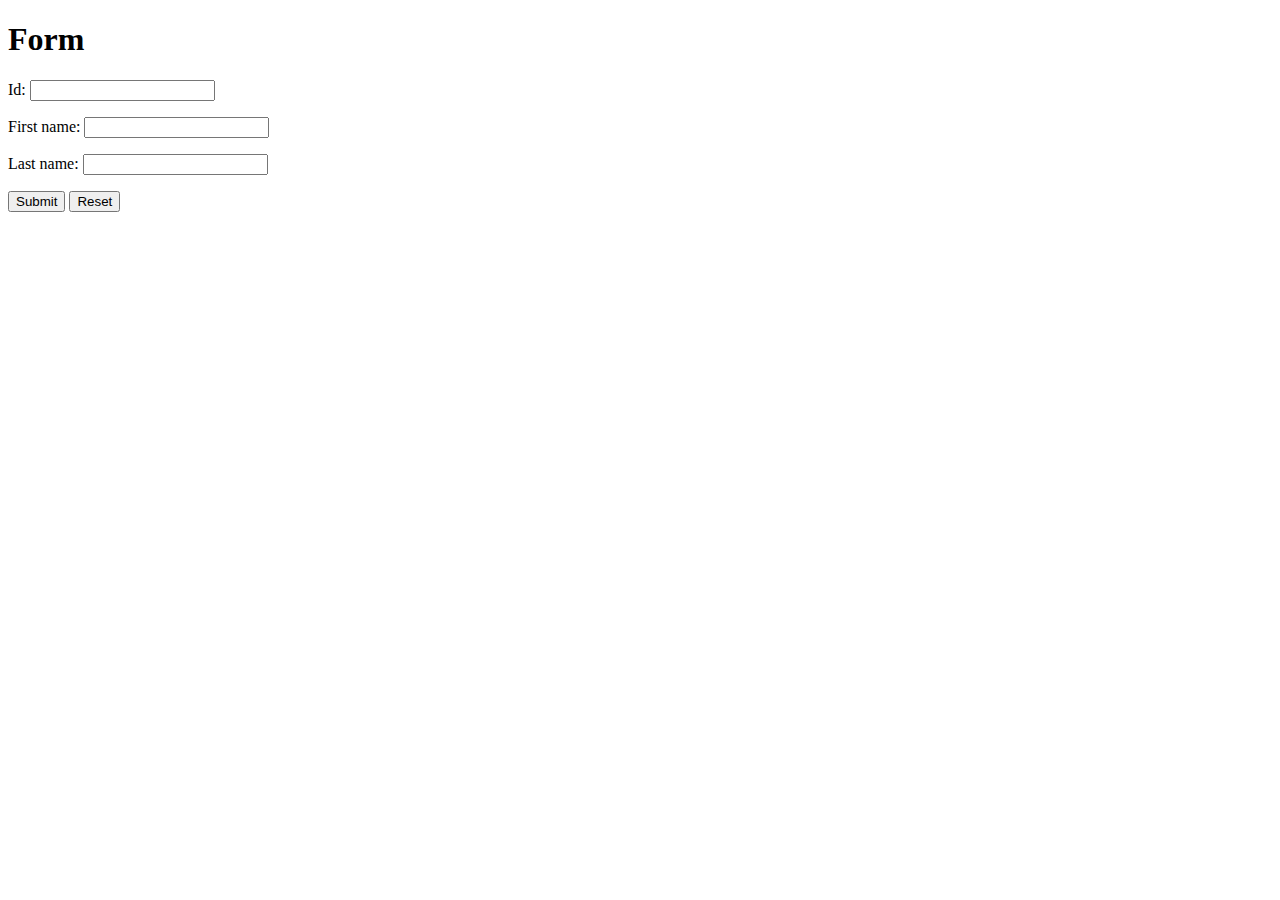
==== src/main/resources/templates/enrollment.html @ 86314515 "added enrollment" ====
<!DOCTYPE HTML>
<html xmlns:th="http://www.thymeleaf.org">
<head>
    <title>Childcare form submission</title>
    <meta http-equiv="Content-Type" content="text/html; charset=UTF-8" />
    <link rel="stylesheet" type="text/css" href="css/mystyle.css" th:href="@{/css/mystyle.css}"/>
</head>
<body>
<h1>Form</h1>
<form action="#" th:action="@{/childcare/enrollment}" th:object="${child}" method="post">
    <p>Id: <input type="text" th:field="*{id}" /></p>
    <p>First name: <input type="text" th:field="*{firstName}" /></p>
    <p>Last name: <input type="text" th:field="*{lastName}" /></p>
    <p><input type="submit" value="Submit" /> <input type="reset" value="Reset" /></p>
</form>
</body>
</html>
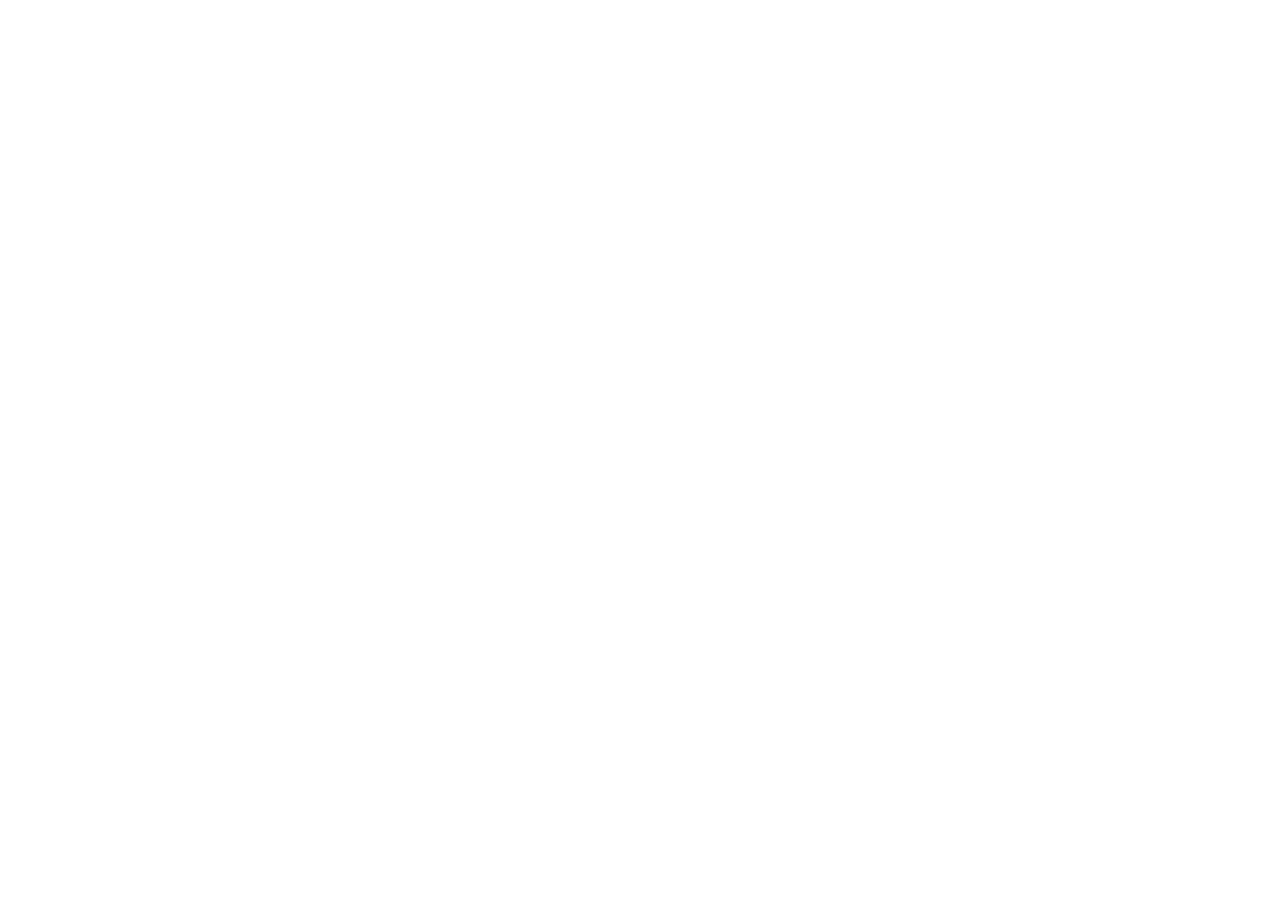
==== commit ba27a864: "modified enrollment page" ====
--- a/src/main/resources/templates/enrollment.html
+++ b/src/main/resources/templates/enrollment.html
@@ -4,13 +4,26 @@
     <title>Childcare form submission</title>
     <meta http-equiv="Content-Type" content="text/html; charset=UTF-8" />
     <link rel="stylesheet" type="text/css" href="css/mystyle.css" th:href="@{/css/mystyle.css}"/>
+    <script type="application/javascript" th:src="@{/js/validation.js}" />
 </head>
 <body>
+<!--<script>
+    function validateForm(){
+        var x = document.forms["myform"]["firstName"].value;
+        alert("Put a message here");
+        if (x == "") {
+
+            alert("Name must be filled out");
+            return false;
+        }
+
+    }
+</script>-->
 <h1>Form</h1>
-<form action="#" th:action="@{/childcare/enrollment}" th:object="${child}" method="post">
+<form name="myform" action="#" th:action="@{/childcare/enrollment}" th:object="${child}" onsubmit="return validateForm()" method="post">
     <p>Id: <input type="text" th:field="*{id}" /></p>
-    <p>First name: <input type="text" th:field="*{firstName}" /></p>
-    <p>Last name: <input type="text" th:field="*{lastName}" /></p>
+    <p>First name: <input  th:field="*{firstName}" /></p>
+    <p>Last name: <input  th:field="*{lastName}" /></p>
     <p><input type="submit" value="Submit" /> <input type="reset" value="Reset" /></p>
 </form>
 </body>
